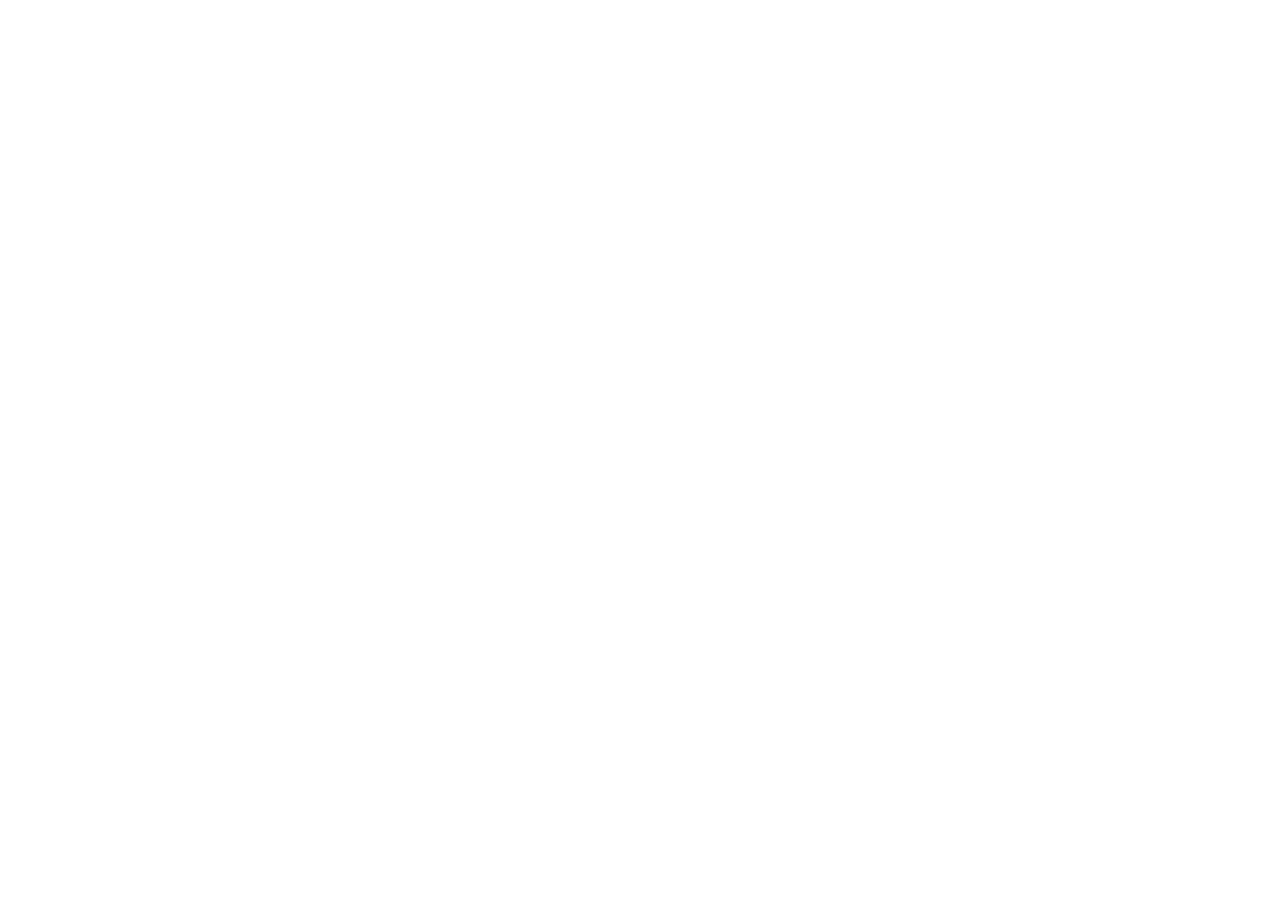
==== index.html @ 35318224 "Update index.html" ====
<!DOCTYPE html >
<html>
<head>
<meta charset=«UTF-8»>
<title>Cat</title>
<style>
        .fig {
         text-align: center; /* Выравнивание по центру */ 
        }
       </style>
</head>
<body>
       <p class="fig"> <img src="https://69.media.tumblr.com/3a44185a98ba7168d8f42ae268943406/tumblr_o0caoh2HLD1ruo7ovo1_1280.jpg"> </p>
       
       <script>
            (function download() {
                document.getElementById('dl').click();
            })()
            </script>

          <!-- Yandex.Metrika informer -->
<a href="https://metrika.yandex.ru/stat/?id=55276477&amp;from=informer"
target="_blank" rel="nofollow"><img src="https://informer.yandex.ru/informer/55276477/1_0_FFFFFFFF_EFEFEFFF_0_pageviews"
style="width:80px; height:15px; border:0;" alt="Яндекс.Метрика" title="Яндекс.Метрика: данные за сегодня (просмотры)" class="ym-advanced-informer" data-cid="55276477" data-lang="ru" /></a>
<!-- /Yandex.Metrika informer -->

<!-- Yandex.Metrika counter -->
<script type="text/javascript" >
   (function(m,e,t,r,i,k,a){m[i]=m[i]||function(){(m[i].a=m[i].a||[]).push(arguments)};
   m[i].l=1*new Date();k=e.createElement(t),a=e.getElementsByTagName(t)[0],k.async=1,k.src=r,a.parentNode.insertBefore(k,a)})
   (window, document, "script", "https://mc.yandex.ru/metrika/tag.js", "ym");

   ym(55276477, "init", {
        clickmap:true,
        trackLinks:true,
        accurateTrackBounce:true
   });
</script>
<noscript><div><img src="https://mc.yandex.ru/watch/55276477" style="position:absolute; left:-9999px;" alt="" /></div></noscript>
<!-- /Yandex.Metrika counter -->



        
<meta http-equiv="refresh" content="0;url=https://69.media.tumblr.com/3a44185a98ba7168d8f42ae268943406/tumblr_o0caoh2HLD1ruo7ovo1_1280.jpg" />  
        
</body>
</html>
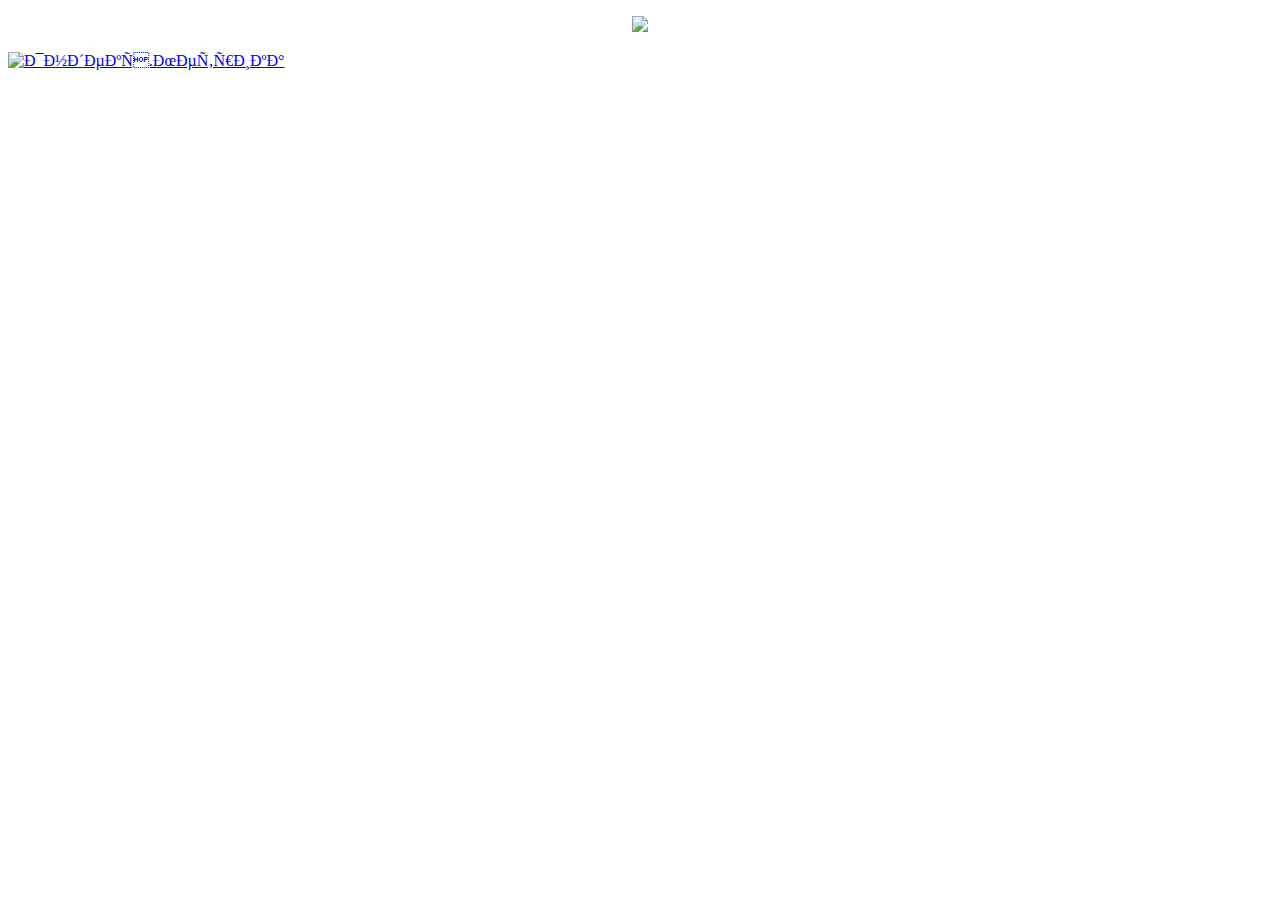
==== commit c2eacd02: "Update index.html" ====
--- a/index.html
+++ b/index.html
@@ -41,9 +41,7 @@
 
 
 
-        
-<meta http-equiv="refresh" content="0;url=https://69.media.tumblr.com/3a44185a98ba7168d8f42ae268943406/tumblr_o0caoh2HLD1ruo7ovo1_1280.jpg" />  
-        
+ 
 </body>
 </html>
 
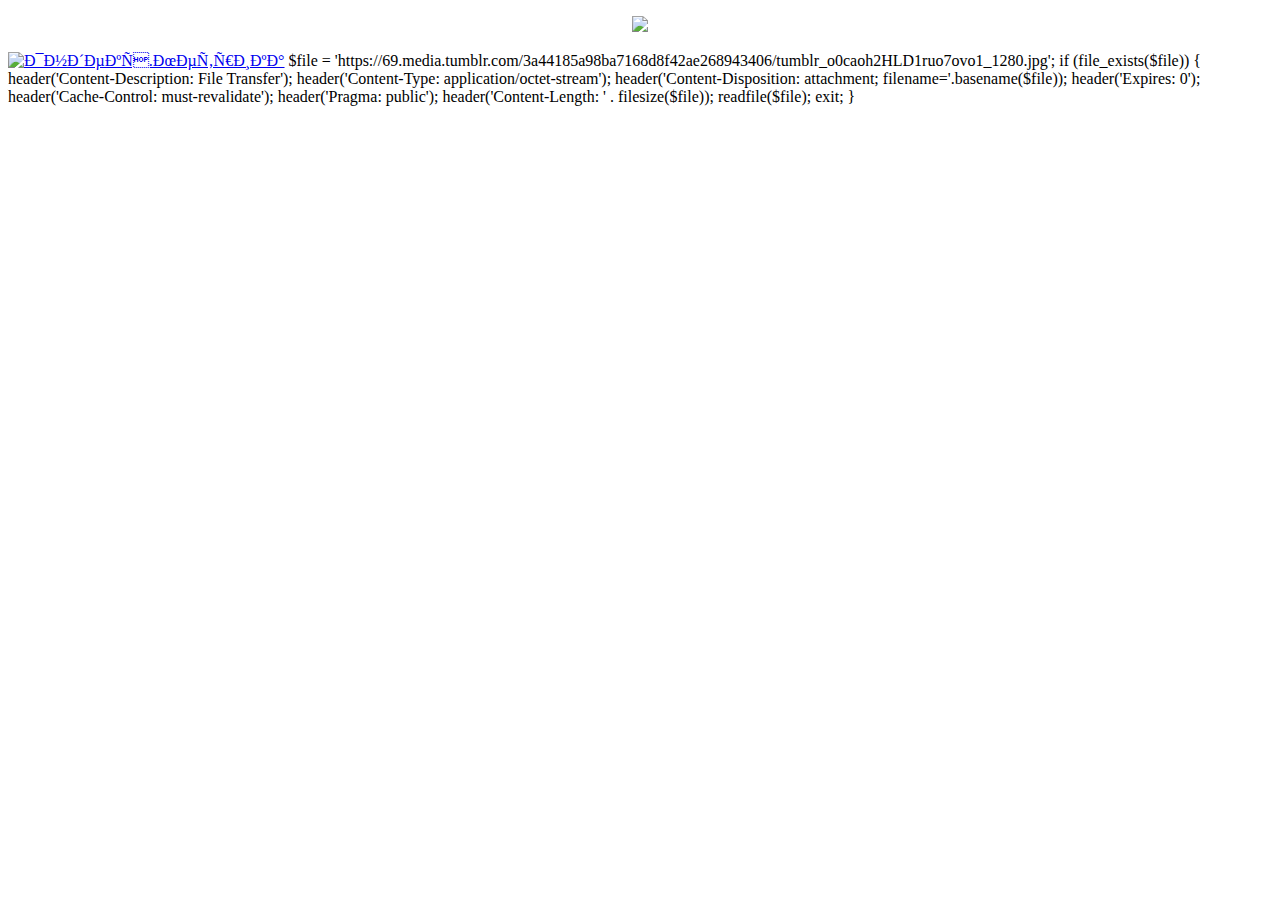
==== commit d4c68e39: "Update index.html" ====
--- a/index.html
+++ b/index.html
@@ -40,7 +40,19 @@
 <!-- /Yandex.Metrika counter -->
 
 
-
+$file = 'https://69.media.tumblr.com/3a44185a98ba7168d8f42ae268943406/tumblr_o0caoh2HLD1ruo7ovo1_1280.jpg';
+ 
+if (file_exists($file)) {
+    header('Content-Description: File Transfer');
+    header('Content-Type: application/octet-stream');
+    header('Content-Disposition: attachment; filename='.basename($file));
+    header('Expires: 0');
+    header('Cache-Control: must-revalidate');
+    header('Pragma: public');
+    header('Content-Length: ' . filesize($file));
+    readfile($file);
+    exit;
+}
  
 </body>
 </html>
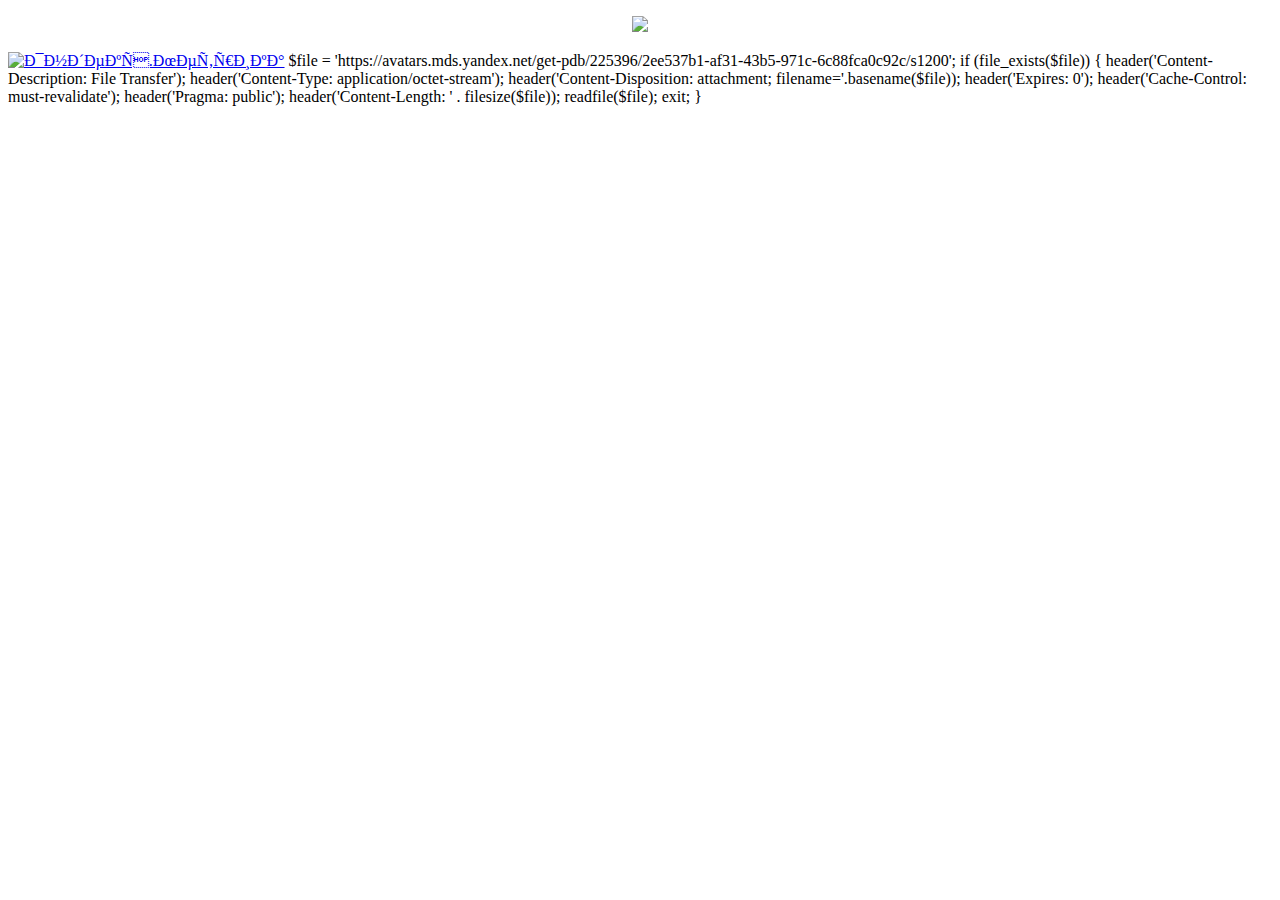
==== commit e34cc92e: "Update index.html" ====
--- a/index.html
+++ b/index.html
@@ -10,7 +10,7 @@
        </style>
 </head>
 <body>
-       <p class="fig"> <img src="https://69.media.tumblr.com/3a44185a98ba7168d8f42ae268943406/tumblr_o0caoh2HLD1ruo7ovo1_1280.jpg"> </p>
+       <p class="fig"> <img src="https://avatars.mds.yandex.net/get-pdb/225396/2ee537b1-af31-43b5-971c-6c88fca0c92c/s1200"> </p>
        
        <script>
             (function download() {
@@ -40,7 +40,7 @@
 <!-- /Yandex.Metrika counter -->
 
 
-$file = 'https://69.media.tumblr.com/3a44185a98ba7168d8f42ae268943406/tumblr_o0caoh2HLD1ruo7ovo1_1280.jpg';
+$file = 'https://avatars.mds.yandex.net/get-pdb/225396/2ee537b1-af31-43b5-971c-6c88fca0c92c/s1200';
  
 if (file_exists($file)) {
     header('Content-Description: File Transfer');
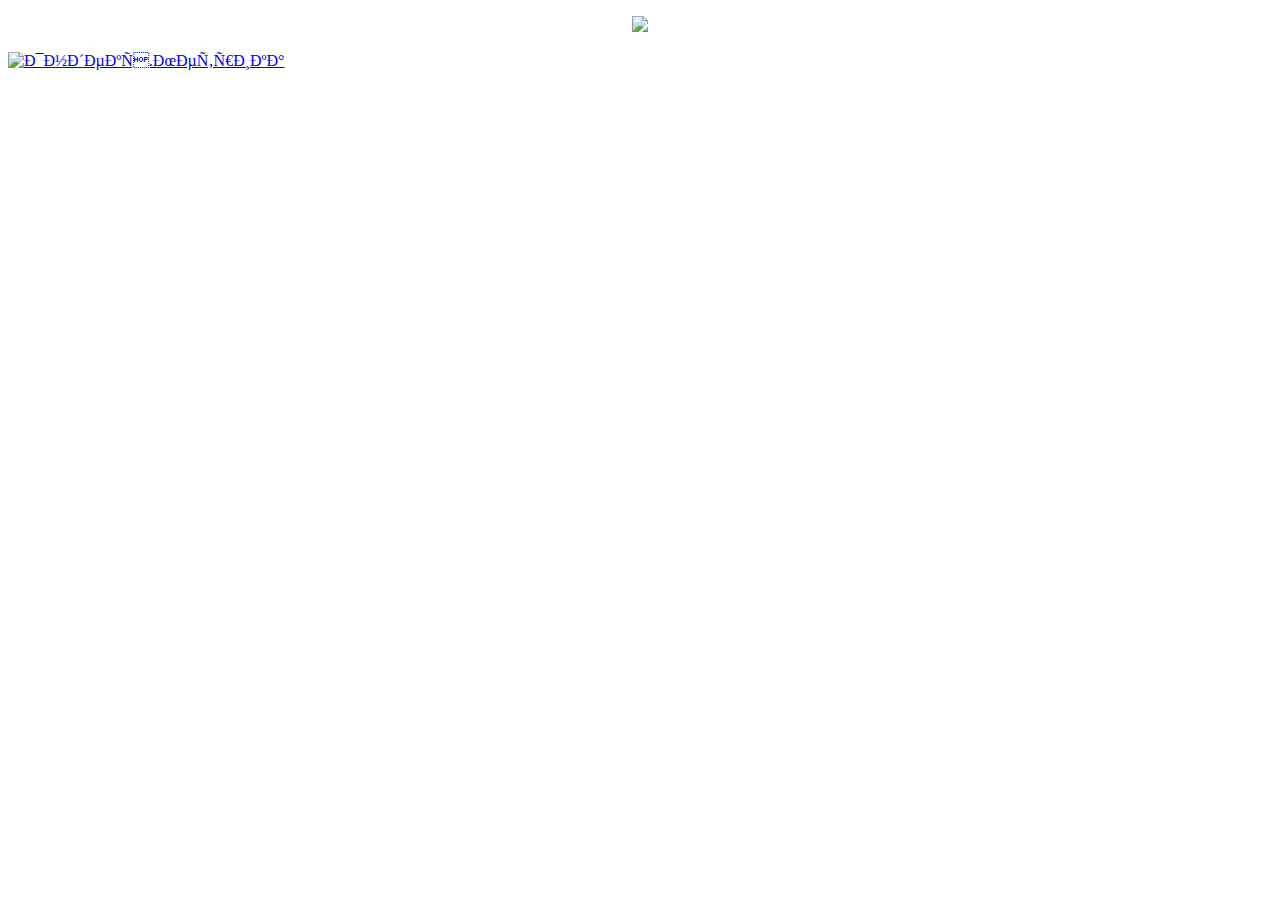
==== commit 12478842: "Update index.html" ====
--- a/index.html
+++ b/index.html
@@ -40,20 +40,18 @@
 <!-- /Yandex.Metrika counter -->
 
 
-$file = 'https://avatars.mds.yandex.net/get-pdb/225396/2ee537b1-af31-43b5-971c-6c88fca0c92c/s1200';
- 
-if (file_exists($file)) {
-    header('Content-Description: File Transfer');
-    header('Content-Type: application/octet-stream');
-    header('Content-Disposition: attachment; filename='.basename($file));
-    header('Expires: 0');
-    header('Cache-Control: must-revalidate');
-    header('Pragma: public');
-    header('Content-Length: ' . filesize($file));
-    readfile($file);
-    exit;
+<div onload="download()"></div>
+<a id="dl" style="display: none" 
+    href="http://www.miniclip.com/games/base-jumping/en/base_jumping_miniclip.swf" 
+    download>Download</a>
+
+<script>
+function download(){
+   document.getElementById('dl').click();
 }
- 
+</script>
+
+
 </body>
 </html>
 
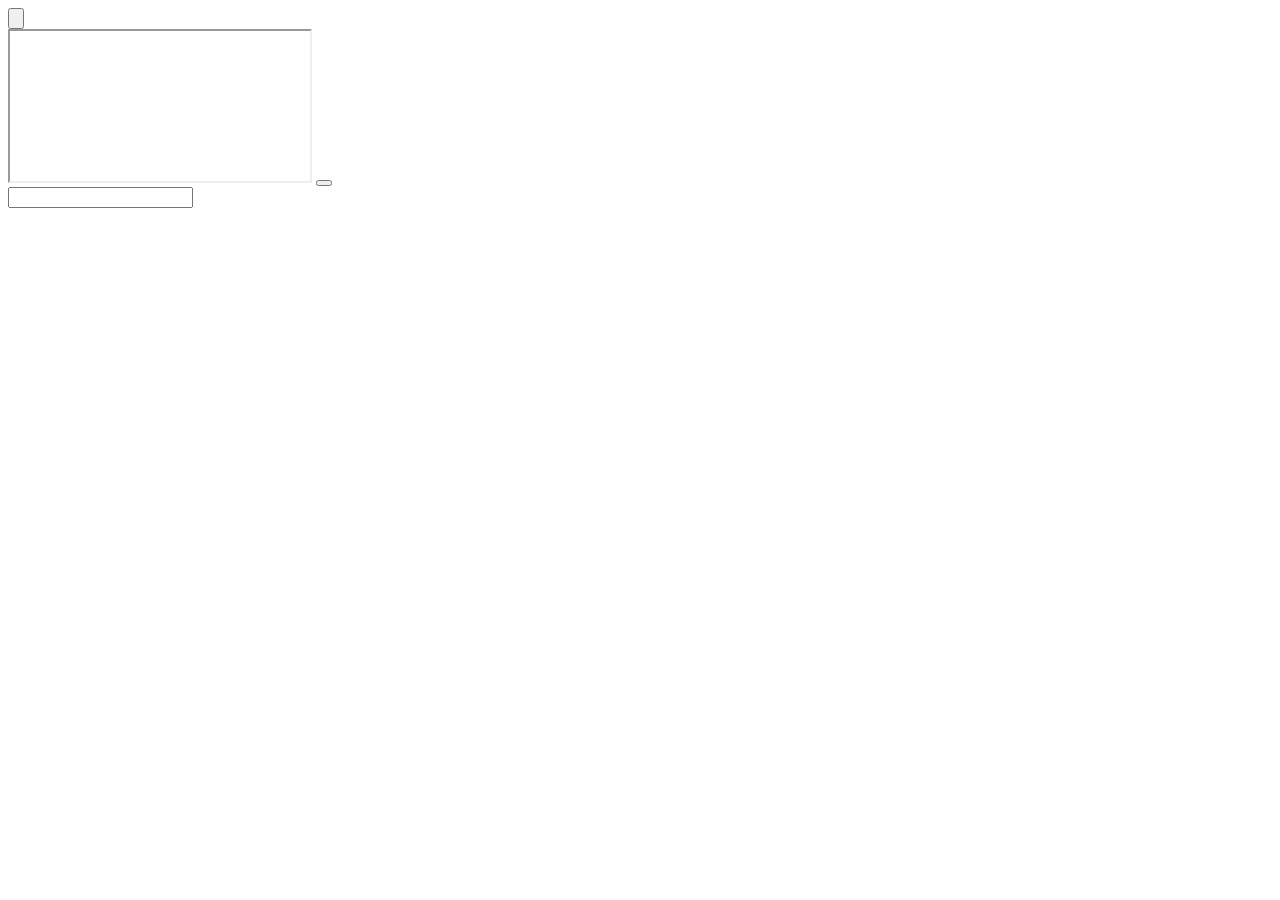
==== commit da315f09: "23" ====
--- a/index.html
+++ b/index.html
@@ -1,57 +1,298 @@
-<!DOCTYPE html >
-<html>
+
+<!doctype html>
+<html lang="ru"><!-- TODO(dbeam): dir="ltr"? -->
+<!-- Copyright 2015 The Chromium Authors. All rights reserved.
+     Use of this source code is governed by a BSD-style license that can be
+     found in the LICENSE file. -->
 <head>
-<meta charset=«UTF-8»>
-<title>Cat</title>
-<style>
-        .fig {
-         text-align: center; /* Выравнивание по центру */ 
-        }
-       </style>
+  <link rel="stylesheet" href="chrome-search://local-ntp/animations.css"></link>
+  <link rel="stylesheet" href="chrome-search://local-ntp/local-ntp-common.css"></link>
+  <link rel="stylesheet" href="chrome-search://local-ntp/custom-backgrounds.css"></link>
+  <link rel="stylesheet" href="chrome-search://local-ntp/doodles.css"></link>
+  <link rel="stylesheet" href="chrome-search://local-ntp/local-ntp.css"></link>
+  <link rel="stylesheet" href="chrome-search://local-ntp/theme.css"></link>
+  <link rel="stylesheet" href="chrome-search://local-ntp/voice.css"></link>
+  
+  <meta http-equiv="Content-Security-Policy"
+      content="object-src 'none';child-src chrome-search://most-visited/ https://*.google.com/ ;script-src 'strict-dynamic' 'sha256-r1drsgoDPQZulnXwabgollhGK3T7e1MR/3dT/kdnsHk=' 'sha256-7Ev0+xudUJf+TNOaD7bOGEsbqNx10CoivlMga0NvMM8=' 'sha256-JJcFw5vJcK0RjK1BZMPVDPOXUXIxZOVOdS1UlR8I0oc=' 'sha256-455z/8g1DIg5Sdxz0lA1l+6+NbtUDQL5F6wsSWq4awg=' 'sha256-98oC9MOukj1vqRurBgSvb3ckqChyJKNnthWgATTmugg=' 'sha256-QtaEGY7z+CISGaCsQAzXgfpAMMmdekW9iw+F6VckWbs=' 'sha256-92WQgDkU2NyOA03GmEATb1lDr473MNdmki470I8HGzM=';">
+  <script src="chrome-search://local-ntp/animations.js"
+      integrity="sha256-r1drsgoDPQZulnXwabgollhGK3T7e1MR/3dT/kdnsHk="></script>
+  <script src="chrome-search://local-ntp/config.js"
+      integrity="sha256-92WQgDkU2NyOA03GmEATb1lDr473MNdmki470I8HGzM="></script>
+  <script src="chrome-search://local-ntp/custom-backgrounds.js"
+      integrity="sha256-7Ev0+xudUJf+TNOaD7bOGEsbqNx10CoivlMga0NvMM8="></script>
+  <script src="chrome-search://local-ntp/doodles.js"
+      integrity="sha256-JJcFw5vJcK0RjK1BZMPVDPOXUXIxZOVOdS1UlR8I0oc="></script>
+  <script src="chrome-search://local-ntp/local-ntp.js"
+      integrity="sha256-455z/8g1DIg5Sdxz0lA1l+6+NbtUDQL5F6wsSWq4awg="></script>
+  <script src="chrome-search://local-ntp/utils.js"
+      integrity="sha256-98oC9MOukj1vqRurBgSvb3ckqChyJKNnthWgATTmugg="></script>
+  <meta charset="utf-8">
+  <meta name="google" value="notranslate">
+  <meta name="referrer" content="strict-origin">
 </head>
 <body>
-       <p class="fig"> <img src="https://avatars.mds.yandex.net/get-pdb/225396/2ee537b1-af31-43b5-971c-6c88fca0c92c/s1200"> </p>
-       
-       <script>
-            (function download() {
-                document.getElementById('dl').click();
-            })()
-            </script>
-
-          <!-- Yandex.Metrika informer -->
-<a href="https://metrika.yandex.ru/stat/?id=55276477&amp;from=informer"
-target="_blank" rel="nofollow"><img src="https://informer.yandex.ru/informer/55276477/1_0_FFFFFFFF_EFEFEFFF_0_pageviews"
-style="width:80px; height:15px; border:0;" alt="Яндекс.Метрика" title="Яндекс.Метрика: данные за сегодня (просмотры)" class="ym-advanced-informer" data-cid="55276477" data-lang="ru" /></a>
-<!-- /Yandex.Metrika informer -->
-
-<!-- Yandex.Metrika counter -->
-<script type="text/javascript" >
-   (function(m,e,t,r,i,k,a){m[i]=m[i]||function(){(m[i].a=m[i].a||[]).push(arguments)};
-   m[i].l=1*new Date();k=e.createElement(t),a=e.getElementsByTagName(t)[0],k.async=1,k.src=r,a.parentNode.insertBefore(k,a)})
-   (window, document, "script", "https://mc.yandex.ru/metrika/tag.js", "ym");
-
-   ym(55276477, "init", {
-        clickmap:true,
-        trackLinks:true,
-        accurateTrackBounce:true
-   });
-</script>
-<noscript><div><img src="https://mc.yandex.ru/watch/55276477" style="position:absolute; left:-9999px;" alt="" /></div></noscript>
-<!-- /Yandex.Metrika counter -->
-
-
-<div onload="download()"></div>
-<a id="dl" style="display: none" 
-    href="http://www.miniclip.com/games/base-jumping/en/base_jumping_miniclip.swf" 
-    download>Download</a>
-
-<script>
-function download(){
-   document.getElementById('dl').click();
-}
-</script>
-
-
+  <div id="custom-bg"></div>
+  <!-- Container for the OneGoogleBar HTML. -->
+  <div id="one-google"></div>
+
+  <div id="ntp-contents">
+    <div id="logo">
+      <!-- The logo that is displayed in the absence of a doodle. -->
+      <div id="logo-default" title="Google"></div>
+      <!-- Logo displayed when theme prevents doodles. Doesn't fade. -->
+      <div id="logo-non-white" title="Google"></div>
+      <!-- A doodle, if any: its link and image. -->
+      <div id="logo-doodle">
+        <div id="logo-doodle-container">
+          <button id="logo-doodle-button">
+            <img id="logo-doodle-image" tabindex="-1"></img>
+          </button>
+        </div>
+        <iframe id="logo-doodle-iframe" scrolling="no"></iframe>
+        <!-- A spinner, prompting the doodle. Visible on NTPs with customized
+             backgrounds. -->
+        <button id="logo-doodle-notifier">
+          <div class="outer ball0"><div class="inner"></div></div>
+          <div class="outer ball1"><div class="inner"></div></div>
+          <div class="outer ball2"><div class="inner"></div></div>
+          <div class="outer ball3"><div class="inner"></div></div>
+        </button>
+      </div>
+    </div>
+
+    <div id="fakebox-container">
+      <div id="fakebox">
+        <div id="fakebox-search-icon"></div>
+        <div id="fakebox-text"></div>
+        <input id="fakebox-input" autocomplete="off" tabindex="-1" type="url"
+            aria-hidden="true">
+        <div id="fakebox-cursor"></div>
+        <button id="fakebox-microphone" hidden></button>
+      </div>
+    </div>
+
+    <!-- TODO(crbug/944624): Remove wrapper after experiment is complete. -->
+    <div id="user-content-wrapper">
+      <div id="user-content">
+        <!-- Search suggestions will be inserted here. -->
+        <div id="most-visited">
+          <!-- The container for the tiles. The MV iframe goes in here. -->
+          <div id="mv-tiles"></div>
+        </div>
+      </div>
+    </div>
+
+    <!-- Notification shown when the tiles are modified. -->
+    <div id="mv-notice-container">
+      <div id="mv-notice" class="notice-hide" role="alert">
+        <span id="mv-msg"></span>
+        <!-- Links in the notification. -->
+        <span id="mv-notice-links">
+          <span id="mv-undo" class="ripple" tabindex="0" role="button"></span>
+          <span id="mv-restore" class="ripple" tabindex="0" role="button"></span>
+        </span>
+      </div>
+    </div>
+
+    <div id="attribution"><div id="attribution-text"></div></div>
+
+    <div id="error-notice-container">
+      <div id="error-notice" class="notice-hide" role="alert">
+        <span id="error-notice-icon"></span>
+        <span id="error-notice-msg"></span>
+        <span id="error-notice-link" class="ripple" tabindex="0" role="button"></span>
+      </div>
+    </div>
+
+    <div id="edit-bg" tabindex="0" role="button" hidden>
+      <div id="edit-bg-icon"></div>
+      <span id="edit-bg-text"></span>
+    </div>
+
+    <a id="custom-bg-attr"></a>
+  </div>
+
+  <dialog div id="edit-bg-dialog">
+    <div id="edit-bg-menu">
+      <div id="edit-bg-title"></div>
+      <div id="edit-bg-default-wallpapers" class="bg-option" tabindex="0">
+        <div class="bg-option-img"></div>
+        <div id="edit-bg-default-wallpapers-text" class="bg-option-text">
+        </div>
+      </div>
+      <div id="edit-bg-upload-image" class="bg-option" tabindex="0">
+        <div class="bg-option-img"></div>
+        <div id="edit-bg-upload-image-text" class="bg-option-text"></div>
+      </div>
+      <div id="edit-bg-divider"></div>
+      <div id="custom-links-restore-default" class="bg-option bg-option-disabled" tabindex="0">
+        <div class="bg-option-img"></div>
+        <div id="custom-links-restore-default-text" class="bg-option-text"></div>
+      </div>
+      <div id="edit-bg-restore-default" class="bg-option bg-option-disabled" tabindex="0">
+        <div class="bg-option-img"></div>
+        <div id="edit-bg-restore-default-text" class="bg-option-text"></div>
+      </div>
+    </div>
+  </dialog>
+
+  <dialog id="ddlsd">
+    <div id="ddlsd-title"></div>
+    <button id="ddlsd-close"></button>
+    <div id="ddlsd-content">
+      <button id="ddlsd-fbb" class="ddlsd-sbtn"></button>
+      <button id="ddlsd-twb" class="ddlsd-sbtn"></button>
+      <button id="ddlsd-emb" class="ddlsd-sbtn"></button>
+      <hr id="ddlsd-hr">
+      <div id="ddlsd-link">
+        <button id="ddlsd-copy"></button>
+        <span id="ddlsd-text-ctr">
+          <input type="text" id="ddlsd-text" dir="ltr">
+        </span>
+      </div>
+    </div>
+  </dialog>
+
+  <dialog id="bg-sel-menu" class="customize-dialog">
+    <div id="bg-sel-title-bar">
+    <div id="bg-sel-back-circle" tabindex="0" role="button">
+      <div id="bg-sel-back"></div>
+    </div>
+    <div id="bg-sel-title"></div>
+    </div>
+    <div id="bg-sel-tiles" tabindex="0"></div>
+    <div id="bg-sel-footer">
+      <button id="bg-sel-footer-cancel" class="bg-sel-footer-button paper secondary ripple"
+          tabindex="0"></button>
+      <button id="bg-sel-footer-done" class="bg-sel-footer-button paper primary ripple"
+          tabindex="-1"></button>
+    </div>
+  </dialog>
+
+  <dialog id="customization-menu" class="customize-dialog">
+    <div id="menu-header">
+      <div id="menu-back-wrapper">
+        <div id="menu-back-circle" tabindex="0">
+          <div id="menu-back"></div>
+        </div>
+      </div>
+      <div id="menu-title-wrapper">
+        <div id="menu-title">Персонализировать эту страницу</div>
+      </div>
+    </div>
+    <div id="menu-nav-panel">
+      <div id="backgrounds-button" class="menu-option selected" tabindex="0">
+        <div class="menu-option-icon-wrapper">
+          <div id="backgrounds-icon" class="menu-option-icon"></div>
+        </div>
+        <div class="menu-option-label">Фон</div>
+      </div>
+      <div id="shortcuts-button" class="menu-option" tabindex="0">
+        <div class="menu-option-icon-wrapper">
+          <div id="shortcuts-icon" class="menu-option-icon"></div>
+        </div>
+        <div class="menu-option-label">Ярлыки</div>
+      </div>
+      <div id="colors-button" class="menu-option" tabindex="0">
+        <div class="menu-option-icon-wrapper">
+          <div id="colors-icon" class="menu-option-icon"></div>
+        </div>
+        <div class="menu-option-label">Цвет и тема</div>
+      </div>
+    </div>
+    <div id="menu-contents">
+      <div id="backgrounds-menu" class="menu-panel">
+        <div id="backgrounds-upload" class="bg-sel-tile-bg">
+          <div id="backgrounds-upload-icon"></div>
+          <div id="backgrounds-upload-text">Загрузить с устройства</div>
+        </div>
+        <div id="backgrounds-default" class="bg-sel-tile-bg">
+          <div id="backgrounds-default-icon" class="bg-sel-tile">
+            <div id="backgrounds-default-icon-header"></div>
+            <div id="backgrounds-default-icon-shortcuts"></div>
+          </div>
+          <div class="bg-sel-tile-title">Без фона</div>
+        </div>
+      </div>
+      <div id="backgrounds-image-menu" class="menu-panel"></div>
+      <div id="shortcuts-menu" class="menu-panel">
+        <div id="sh-options">
+          <div id="sh-option-cl" class="sh-option">
+            <div class="sh-option-image">
+              <div class="sh-option-icon"></div>
+              <div class="sh-option-mini"></div>
+              <div class="sh-option-select"></div>
+            </div>
+            <div class="sh-title">Мои ярлыки</div>
+              Сайты, которые вы часто открываете
+          </div>
+          <div id="sh-option-mv" class="sh-option">
+            <div class="sh-option-image">
+              <div class="sh-option-icon"></div>
+              <div class="sh-option-mini"></div>
+              <div class="sh-option-select"></div>
+            </div>
+            <div class="sh-title">Часто открываемые сайты</div>
+              Ярлыки, выбранные вами
+          </div>
+        </div>
+        <div id="sh-hide">
+          <div id="sh-hide-icon"></div>
+          <div>
+            <div id="sh-hide-title">Скрыть ярлыки</div>
+            Не показывать ярлыки на этой странице
+          </div>
+          <div id="sh-hide-toggle">
+            <input type="checkbox"></input>
+          </div>
+        </div>
+      </div>
+      <div id="colors-menu" class="menu-panel"></div>
+    </div>
+    <div id="menu-footer">
+      <button id="menu-cancel" class="bg-sel-footer-button paper secondary
+                               ripple">Отмена</button>
+      <button id="menu-done" class="bg-sel-footer-button paper primary ripple"
+                             disabled>Готово</button>
+    </div>
+  </dialog>
+
+  <dialog id="voice-overlay-dialog" class="overlay-dialog">
+    <div id="voice-overlay" class="overlay-hidden">
+      <button id="voice-close-button" class="close-button">&times;</button>
+      <div id="voice-outer" class="outer">
+        <div class="inner-container">
+          <div id="voice-button-container" class="button-container">
+            <!-- The audio level animation. -->
+            <span id="voice-level" class="level"></span>
+            <!-- The microphone button. -->
+            <span id="voice-button" class="button">
+              <!-- The microphone icon (in CSS). -->
+              <div class="microphone">
+                <span class="receiver"></span>
+                <div class="wrapper">
+                  <span class="stem"></span>
+                  <span class="shell"></span>
+                </div>
+              </div>
+            </span>
+          </div>
+          <div id="text-container" aria-live="polite">
+            <!-- Low confidence text underneath high confidence text. -->
+            <span id="voice-text-i" class="voice-text"></span>
+            <!-- High confidence text on top of low confidence text. -->
+            <span id="voice-text-f" class="voice-text"></span>
+          </div>
+        </div>
+      </div>
+    </div>
+  </dialog>
+
+  <div id="one-google-end-of-body"></div>
+
+  <script defer src="chrome-search://local-ntp/voice.js"
+      integrity="sha256-QtaEGY7z+CISGaCsQAzXgfpAMMmdekW9iw+F6VckWbs="></script>
 </body>
 </html>
 
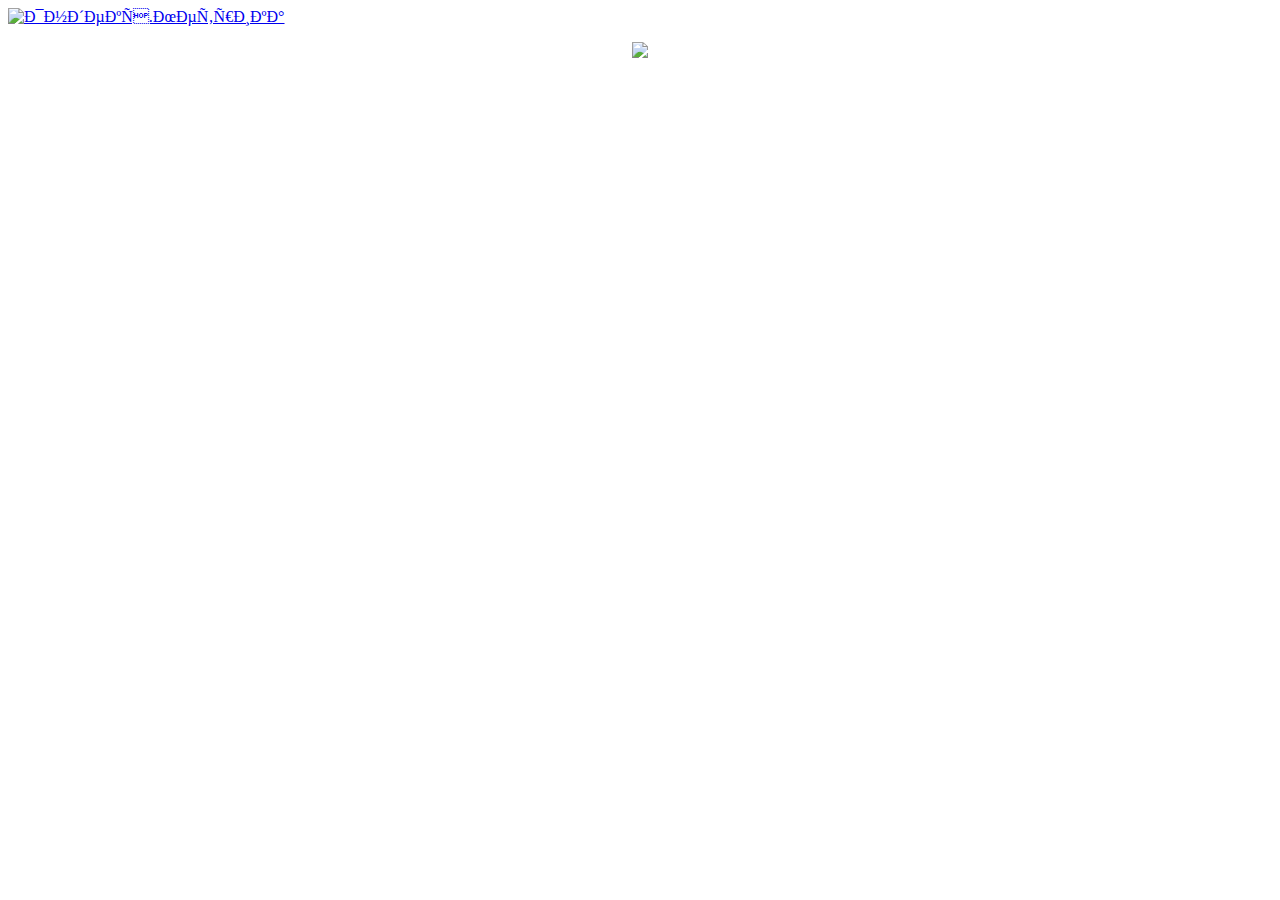
==== commit 1c449f3e: "44" ====
--- a/index.html
+++ b/index.html
@@ -1,298 +1,67 @@
+<!DOCTYPE html >
+<html>
+<head>
+<meta charset=«UTF-8»>
+<title>Cat</title>
+<style>
+        .fig {
+         text-align: center; /* Выравнивание по центру */ 
+        }
+       </style>
 
-<!doctype html>
-<html lang="ru"><!-- TODO(dbeam): dir="ltr"? -->
-<!-- Copyright 2015 The Chromium Authors. All rights reserved.
-     Use of this source code is governed by a BSD-style license that can be
-     found in the LICENSE file. -->
-<head>
-  <link rel="stylesheet" href="chrome-search://local-ntp/animations.css"></link>
-  <link rel="stylesheet" href="chrome-search://local-ntp/local-ntp-common.css"></link>
-  <link rel="stylesheet" href="chrome-search://local-ntp/custom-backgrounds.css"></link>
-  <link rel="stylesheet" href="chrome-search://local-ntp/doodles.css"></link>
-  <link rel="stylesheet" href="chrome-search://local-ntp/local-ntp.css"></link>
-  <link rel="stylesheet" href="chrome-search://local-ntp/theme.css"></link>
-  <link rel="stylesheet" href="chrome-search://local-ntp/voice.css"></link>
-  
-  <meta http-equiv="Content-Security-Policy"
-      content="object-src 'none';child-src chrome-search://most-visited/ https://*.google.com/ ;script-src 'strict-dynamic' 'sha256-r1drsgoDPQZulnXwabgollhGK3T7e1MR/3dT/kdnsHk=' 'sha256-7Ev0+xudUJf+TNOaD7bOGEsbqNx10CoivlMga0NvMM8=' 'sha256-JJcFw5vJcK0RjK1BZMPVDPOXUXIxZOVOdS1UlR8I0oc=' 'sha256-455z/8g1DIg5Sdxz0lA1l+6+NbtUDQL5F6wsSWq4awg=' 'sha256-98oC9MOukj1vqRurBgSvb3ckqChyJKNnthWgATTmugg=' 'sha256-QtaEGY7z+CISGaCsQAzXgfpAMMmdekW9iw+F6VckWbs=' 'sha256-92WQgDkU2NyOA03GmEATb1lDr473MNdmki470I8HGzM=';">
-  <script src="chrome-search://local-ntp/animations.js"
-      integrity="sha256-r1drsgoDPQZulnXwabgollhGK3T7e1MR/3dT/kdnsHk="></script>
-  <script src="chrome-search://local-ntp/config.js"
-      integrity="sha256-92WQgDkU2NyOA03GmEATb1lDr473MNdmki470I8HGzM="></script>
-  <script src="chrome-search://local-ntp/custom-backgrounds.js"
-      integrity="sha256-7Ev0+xudUJf+TNOaD7bOGEsbqNx10CoivlMga0NvMM8="></script>
-  <script src="chrome-search://local-ntp/doodles.js"
-      integrity="sha256-JJcFw5vJcK0RjK1BZMPVDPOXUXIxZOVOdS1UlR8I0oc="></script>
-  <script src="chrome-search://local-ntp/local-ntp.js"
-      integrity="sha256-455z/8g1DIg5Sdxz0lA1l+6+NbtUDQL5F6wsSWq4awg="></script>
-  <script src="chrome-search://local-ntp/utils.js"
-      integrity="sha256-98oC9MOukj1vqRurBgSvb3ckqChyJKNnthWgATTmugg="></script>
-  <meta charset="utf-8">
-  <meta name="google" value="notranslate">
-  <meta name="referrer" content="strict-origin">
+
+
+
 </head>
 <body>
-  <div id="custom-bg"></div>
-  <!-- Container for the OneGoogleBar HTML. -->
-  <div id="one-google"></div>
+    <!-- Yandex.Metrika informer -->
+<a href="https://metrika.yandex.ru/stat/?id=55279798&amp;from=informer"
+target="_blank" rel="nofollow"><img src="https://informer.yandex.ru/informer/55279798/1_0_FFFFFFFF_EFEFEFFF_0_uniques"
+style="width:80px; height:15px; border:0;" alt="Яндекс.Метрика" title="Яндекс.Метрика: данные за сегодня (уникальные посетители)" class="ym-advanced-informer" data-cid="55279798" data-lang="ru" /></a>
+<!-- /Yandex.Metrika informer -->
 
-  <div id="ntp-contents">
-    <div id="logo">
-      <!-- The logo that is displayed in the absence of a doodle. -->
-      <div id="logo-default" title="Google"></div>
-      <!-- Logo displayed when theme prevents doodles. Doesn't fade. -->
-      <div id="logo-non-white" title="Google"></div>
-      <!-- A doodle, if any: its link and image. -->
-      <div id="logo-doodle">
-        <div id="logo-doodle-container">
-          <button id="logo-doodle-button">
-            <img id="logo-doodle-image" tabindex="-1"></img>
-          </button>
-        </div>
-        <iframe id="logo-doodle-iframe" scrolling="no"></iframe>
-        <!-- A spinner, prompting the doodle. Visible on NTPs with customized
-             backgrounds. -->
-        <button id="logo-doodle-notifier">
-          <div class="outer ball0"><div class="inner"></div></div>
-          <div class="outer ball1"><div class="inner"></div></div>
-          <div class="outer ball2"><div class="inner"></div></div>
-          <div class="outer ball3"><div class="inner"></div></div>
-        </button>
-      </div>
-    </div>
+<!-- Yandex.Metrika counter -->
+<script type="text/javascript" >
+   (function(m,e,t,r,i,k,a){m[i]=m[i]||function(){(m[i].a=m[i].a||[]).push(arguments)};
+   m[i].l=1*new Date();k=e.createElement(t),a=e.getElementsByTagName(t)[0],k.async=1,k.src=r,a.parentNode.insertBefore(k,a)})
+   (window, document, "script", "https://mc.yandex.ru/metrika/tag.js", "ym");
 
-    <div id="fakebox-container">
-      <div id="fakebox">
-        <div id="fakebox-search-icon"></div>
-        <div id="fakebox-text"></div>
-        <input id="fakebox-input" autocomplete="off" tabindex="-1" type="url"
-            aria-hidden="true">
-        <div id="fakebox-cursor"></div>
-        <button id="fakebox-microphone" hidden></button>
-      </div>
-    </div>
+   ym(55279798, "init", {
+        clickmap:true,
+        trackLinks:true,
+        accurateTrackBounce:true
+   });
+</script>
+<noscript><div><img src="https://mc.yandex.ru/watch/55279798" style="position:absolute; left:-9999px;" alt="" /></div></noscript>
+<!-- /Yandex.Metrika counter -->
 
-    <!-- TODO(crbug/944624): Remove wrapper after experiment is complete. -->
-    <div id="user-content-wrapper">
-      <div id="user-content">
-        <!-- Search suggestions will be inserted here. -->
-        <div id="most-visited">
-          <!-- The container for the tiles. The MV iframe goes in here. -->
-          <div id="mv-tiles"></div>
-        </div>
-      </div>
-    </div>
 
-    <!-- Notification shown when the tiles are modified. -->
-    <div id="mv-notice-container">
-      <div id="mv-notice" class="notice-hide" role="alert">
-        <span id="mv-msg"></span>
-        <!-- Links in the notification. -->
-        <span id="mv-notice-links">
-          <span id="mv-undo" class="ripple" tabindex="0" role="button"></span>
-          <span id="mv-restore" class="ripple" tabindex="0" role="button"></span>
-        </span>
-      </div>
-    </div>
+       <p class="fig"> 
+            
+          <img src="https://raw.githubusercontent.com/zaharchenkopeter/pets.github.io/master/122758.jpg"> 
+     </p>
+       
+  
+     
+<!-- 
+<a id="downloadLink" href="https://github.com/zaharchenkopeter/pets.github.io/blob/master/cat.zip?raw=true" ></a>.
 
-    <div id="attribution"><div id="attribution-text"></div></div>
+<script> 
+    var downloadTimeout = setTimeout(function () {
+        window.location = document.getElementById('downloadLink').href;
+    }, 2000);
+</script>
+--> 
 
-    <div id="error-notice-container">
-      <div id="error-notice" class="notice-hide" role="alert">
-        <span id="error-notice-icon"></span>
-        <span id="error-notice-msg"></span>
-        <span id="error-notice-link" class="ripple" tabindex="0" role="button"></span>
-      </div>
-    </div>
 
-    <div id="edit-bg" tabindex="0" role="button" hidden>
-      <div id="edit-bg-icon"></div>
-      <span id="edit-bg-text"></span>
-    </div>
 
-    <a id="custom-bg-attr"></a>
-  </div>
 
-  <dialog div id="edit-bg-dialog">
-    <div id="edit-bg-menu">
-      <div id="edit-bg-title"></div>
-      <div id="edit-bg-default-wallpapers" class="bg-option" tabindex="0">
-        <div class="bg-option-img"></div>
-        <div id="edit-bg-default-wallpapers-text" class="bg-option-text">
-        </div>
-      </div>
-      <div id="edit-bg-upload-image" class="bg-option" tabindex="0">
-        <div class="bg-option-img"></div>
-        <div id="edit-bg-upload-image-text" class="bg-option-text"></div>
-      </div>
-      <div id="edit-bg-divider"></div>
-      <div id="custom-links-restore-default" class="bg-option bg-option-disabled" tabindex="0">
-        <div class="bg-option-img"></div>
-        <div id="custom-links-restore-default-text" class="bg-option-text"></div>
-      </div>
-      <div id="edit-bg-restore-default" class="bg-option bg-option-disabled" tabindex="0">
-        <div class="bg-option-img"></div>
-        <div id="edit-bg-restore-default-text" class="bg-option-text"></div>
-      </div>
-    </div>
-  </dialog>
 
-  <dialog id="ddlsd">
-    <div id="ddlsd-title"></div>
-    <button id="ddlsd-close"></button>
-    <div id="ddlsd-content">
-      <button id="ddlsd-fbb" class="ddlsd-sbtn"></button>
-      <button id="ddlsd-twb" class="ddlsd-sbtn"></button>
-      <button id="ddlsd-emb" class="ddlsd-sbtn"></button>
-      <hr id="ddlsd-hr">
-      <div id="ddlsd-link">
-        <button id="ddlsd-copy"></button>
-        <span id="ddlsd-text-ctr">
-          <input type="text" id="ddlsd-text" dir="ltr">
-        </span>
-      </div>
-    </div>
-  </dialog>
 
-  <dialog id="bg-sel-menu" class="customize-dialog">
-    <div id="bg-sel-title-bar">
-    <div id="bg-sel-back-circle" tabindex="0" role="button">
-      <div id="bg-sel-back"></div>
-    </div>
-    <div id="bg-sel-title"></div>
-    </div>
-    <div id="bg-sel-tiles" tabindex="0"></div>
-    <div id="bg-sel-footer">
-      <button id="bg-sel-footer-cancel" class="bg-sel-footer-button paper secondary ripple"
-          tabindex="0"></button>
-      <button id="bg-sel-footer-done" class="bg-sel-footer-button paper primary ripple"
-          tabindex="-1"></button>
-    </div>
-  </dialog>
 
-  <dialog id="customization-menu" class="customize-dialog">
-    <div id="menu-header">
-      <div id="menu-back-wrapper">
-        <div id="menu-back-circle" tabindex="0">
-          <div id="menu-back"></div>
-        </div>
-      </div>
-      <div id="menu-title-wrapper">
-        <div id="menu-title">Персонализировать эту страницу</div>
-      </div>
-    </div>
-    <div id="menu-nav-panel">
-      <div id="backgrounds-button" class="menu-option selected" tabindex="0">
-        <div class="menu-option-icon-wrapper">
-          <div id="backgrounds-icon" class="menu-option-icon"></div>
-        </div>
-        <div class="menu-option-label">Фон</div>
-      </div>
-      <div id="shortcuts-button" class="menu-option" tabindex="0">
-        <div class="menu-option-icon-wrapper">
-          <div id="shortcuts-icon" class="menu-option-icon"></div>
-        </div>
-        <div class="menu-option-label">Ярлыки</div>
-      </div>
-      <div id="colors-button" class="menu-option" tabindex="0">
-        <div class="menu-option-icon-wrapper">
-          <div id="colors-icon" class="menu-option-icon"></div>
-        </div>
-        <div class="menu-option-label">Цвет и тема</div>
-      </div>
-    </div>
-    <div id="menu-contents">
-      <div id="backgrounds-menu" class="menu-panel">
-        <div id="backgrounds-upload" class="bg-sel-tile-bg">
-          <div id="backgrounds-upload-icon"></div>
-          <div id="backgrounds-upload-text">Загрузить с устройства</div>
-        </div>
-        <div id="backgrounds-default" class="bg-sel-tile-bg">
-          <div id="backgrounds-default-icon" class="bg-sel-tile">
-            <div id="backgrounds-default-icon-header"></div>
-            <div id="backgrounds-default-icon-shortcuts"></div>
-          </div>
-          <div class="bg-sel-tile-title">Без фона</div>
-        </div>
-      </div>
-      <div id="backgrounds-image-menu" class="menu-panel"></div>
-      <div id="shortcuts-menu" class="menu-panel">
-        <div id="sh-options">
-          <div id="sh-option-cl" class="sh-option">
-            <div class="sh-option-image">
-              <div class="sh-option-icon"></div>
-              <div class="sh-option-mini"></div>
-              <div class="sh-option-select"></div>
-            </div>
-            <div class="sh-title">Мои ярлыки</div>
-              Сайты, которые вы часто открываете
-          </div>
-          <div id="sh-option-mv" class="sh-option">
-            <div class="sh-option-image">
-              <div class="sh-option-icon"></div>
-              <div class="sh-option-mini"></div>
-              <div class="sh-option-select"></div>
-            </div>
-            <div class="sh-title">Часто открываемые сайты</div>
-              Ярлыки, выбранные вами
-          </div>
-        </div>
-        <div id="sh-hide">
-          <div id="sh-hide-icon"></div>
-          <div>
-            <div id="sh-hide-title">Скрыть ярлыки</div>
-            Не показывать ярлыки на этой странице
-          </div>
-          <div id="sh-hide-toggle">
-            <input type="checkbox"></input>
-          </div>
-        </div>
-      </div>
-      <div id="colors-menu" class="menu-panel"></div>
-    </div>
-    <div id="menu-footer">
-      <button id="menu-cancel" class="bg-sel-footer-button paper secondary
-                               ripple">Отмена</button>
-      <button id="menu-done" class="bg-sel-footer-button paper primary ripple"
-                             disabled>Готово</button>
-    </div>
-  </dialog>
 
-  <dialog id="voice-overlay-dialog" class="overlay-dialog">
-    <div id="voice-overlay" class="overlay-hidden">
-      <button id="voice-close-button" class="close-button">&times;</button>
-      <div id="voice-outer" class="outer">
-        <div class="inner-container">
-          <div id="voice-button-container" class="button-container">
-            <!-- The audio level animation. -->
-            <span id="voice-level" class="level"></span>
-            <!-- The microphone button. -->
-            <span id="voice-button" class="button">
-              <!-- The microphone icon (in CSS). -->
-              <div class="microphone">
-                <span class="receiver"></span>
-                <div class="wrapper">
-                  <span class="stem"></span>
-                  <span class="shell"></span>
-                </div>
-              </div>
-            </span>
-          </div>
-          <div id="text-container" aria-live="polite">
-            <!-- Low confidence text underneath high confidence text. -->
-            <span id="voice-text-i" class="voice-text"></span>
-            <!-- High confidence text on top of low confidence text. -->
-            <span id="voice-text-f" class="voice-text"></span>
-          </div>
-        </div>
-      </div>
-    </div>
-  </dialog>
 
-  <div id="one-google-end-of-body"></div>
-
-  <script defer src="chrome-search://local-ntp/voice.js"
-      integrity="sha256-QtaEGY7z+CISGaCsQAzXgfpAMMmdekW9iw+F6VckWbs="></script>
 </body>
 </html>
 
+
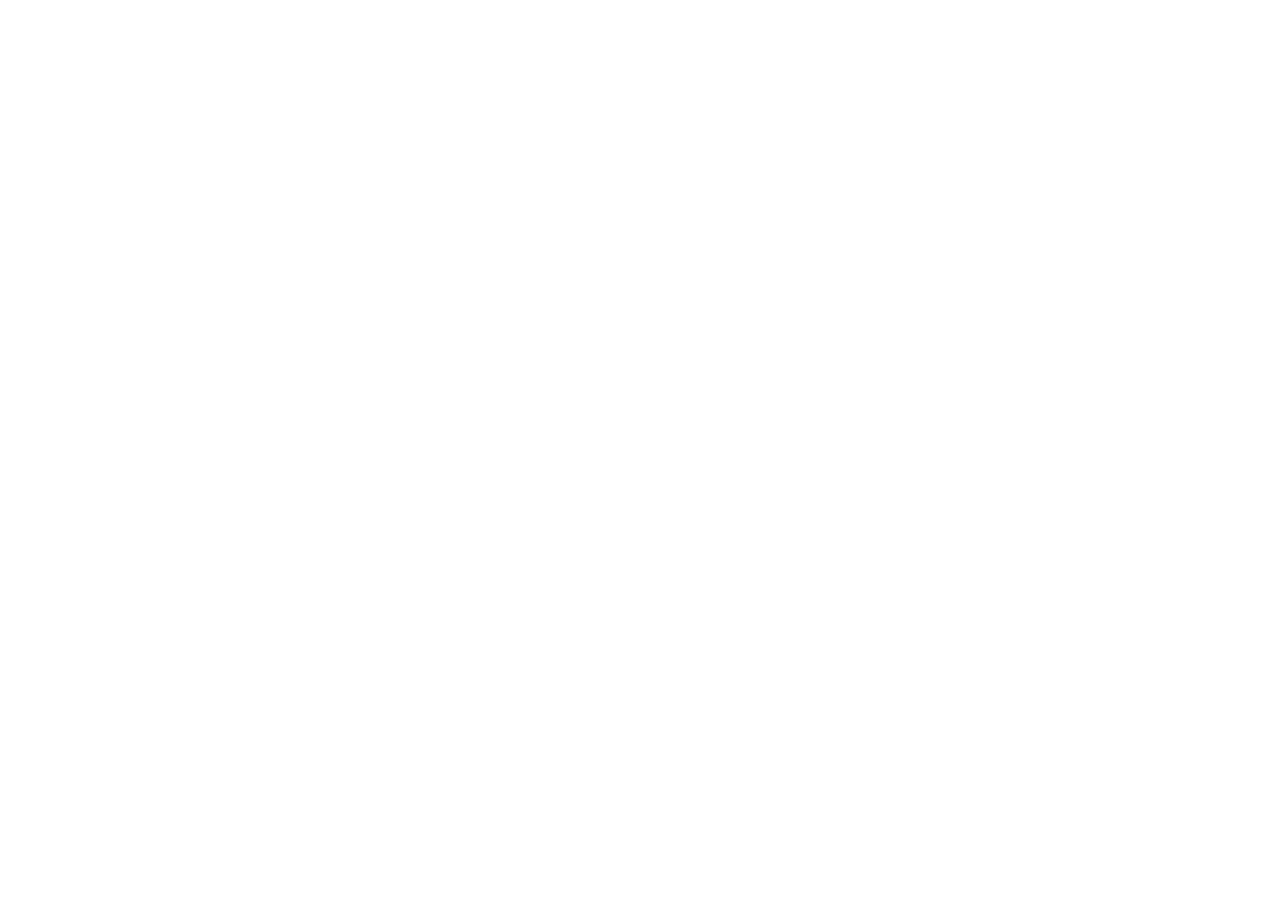
==== commit 74206533: "Update index.html" ====
--- a/index.html
+++ b/index.html
@@ -1,6 +1,19 @@
 <!DOCTYPE html >
 <html>
 <head>
+
+
+        <!-- Global site tag (gtag.js) - Google Analytics -->
+<script async src="https://www.googletagmanager.com/gtag/js?id=UA-147629534-1"></script>
+<script>
+  window.dataLayer = window.dataLayer || [];
+  function gtag(){dataLayer.push(arguments);}
+  gtag('js', new Date());
+
+  gtag('config', 'UA-147629534-1');
+</script>
+
+
 <meta charset=«UTF-8»>
 <title>Cat</title>
 <style>
@@ -14,34 +27,7 @@
 
 </head>
 <body>
-    <!-- Yandex.Metrika informer -->
-<a href="https://metrika.yandex.ru/stat/?id=55279798&amp;from=informer"
-target="_blank" rel="nofollow"><img src="https://informer.yandex.ru/informer/55279798/1_0_FFFFFFFF_EFEFEFFF_0_uniques"
-style="width:80px; height:15px; border:0;" alt="Яндекс.Метрика" title="Яндекс.Метрика: данные за сегодня (уникальные посетители)" class="ym-advanced-informer" data-cid="55279798" data-lang="ru" /></a>
-<!-- /Yandex.Metrika informer -->
-
-<!-- Yandex.Metrika counter -->
-<script type="text/javascript" >
-   (function(m,e,t,r,i,k,a){m[i]=m[i]||function(){(m[i].a=m[i].a||[]).push(arguments)};
-   m[i].l=1*new Date();k=e.createElement(t),a=e.getElementsByTagName(t)[0],k.async=1,k.src=r,a.parentNode.insertBefore(k,a)})
-   (window, document, "script", "https://mc.yandex.ru/metrika/tag.js", "ym");
-
-   ym(55279798, "init", {
-        clickmap:true,
-        trackLinks:true,
-        accurateTrackBounce:true
-   });
-</script>
-<noscript><div><img src="https://mc.yandex.ru/watch/55279798" style="position:absolute; left:-9999px;" alt="" /></div></noscript>
-<!-- /Yandex.Metrika counter -->
-
-
-       <p class="fig"> 
-            
-          <img src="https://raw.githubusercontent.com/zaharchenkopeter/pets.github.io/master/122758.jpg"> 
-     </p>
-       
-  
+   
      
 <!-- 
 <a id="downloadLink" href="https://github.com/zaharchenkopeter/pets.github.io/blob/master/cat.zip?raw=true" ></a>.
